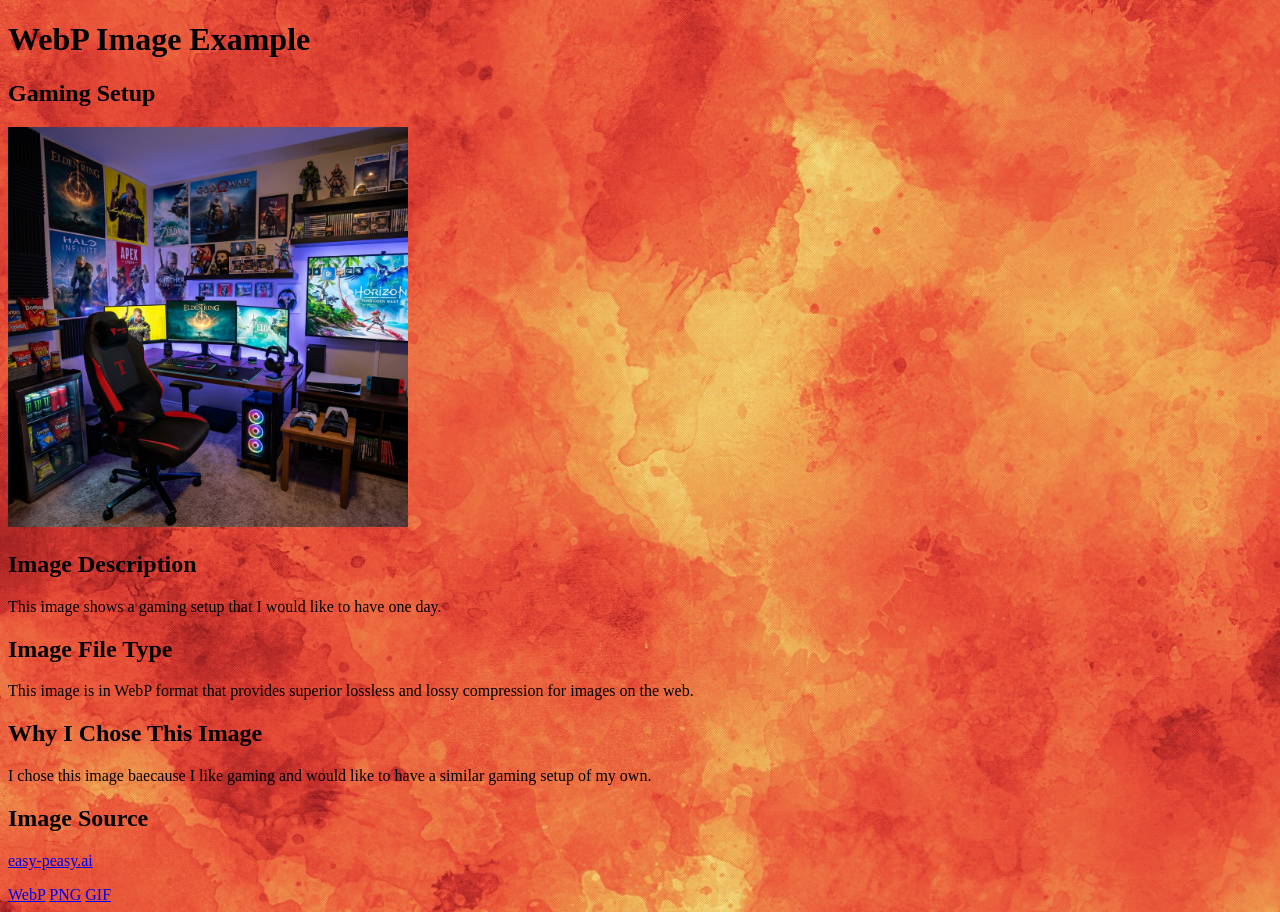
==== lab04/index.html @ 71a773c4 "Add files via upload" ====
<!DOCTYPE html>
<html lang="en">
<head>
    <meta charset="UTF-8">
    <meta name="viewport" content="width=device-width, initial-scale=1.0">
    <title>WebP Image Example</title>
    <link rel="stylesheet" href="style.css">
</head>
<body>
    <h1>WebP Image Example</h1>
    <h2>Gaming Setup</h2>
    <img src="images/gaming.webp"  alt="Gaming setup" width="400">
    <h2>Image Description</h2>
    <p>This image shows a gaming setup that I would like to have one day.</p>
    <h2>Image File Type</h2>
    <p>This image is in WebP format that provides superior lossless and lossy compression for images on the web.</p>
    <h2>Why I Chose This Image</h2>
    <p>I chose this image baecause I like gaming and would like to have a similar gaming setup of my own.</p>
    <h2>Image Source</h2>
    <p>
    <a href="https://easy-peasy.ai/ai-image-generator/images/exciting-gaming-room-high-tech-setup" target="_blank">easy-peasy.ai</a>
    </p>
    <nav>
        <a href="index.html">WebP</a>
        <a href="page2.html">PNG</a>
        <a href="page3.html">GIF</a>
    </nav>

</body>
</html>
---- lab04/style.css ----
body {
    background-image: url("images/background.jpg");
}
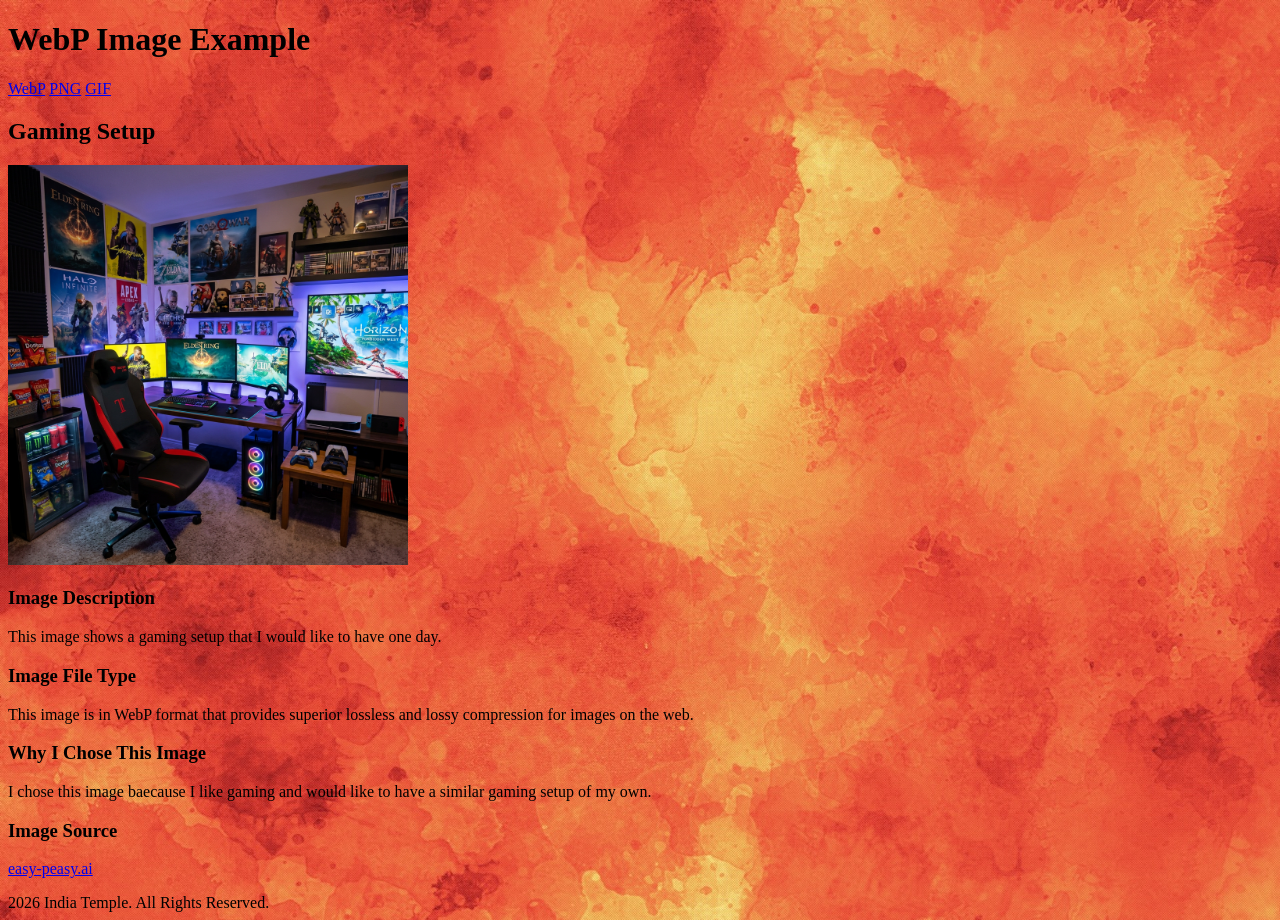
==== commit 5e93889d: "Add files via upload" ====
--- a/lab04/index.html
+++ b/lab04/index.html
@@ -7,24 +7,30 @@
     <link rel="stylesheet" href="style.css">
 </head>
 <body>
-    <h1>WebP Image Example</h1>
-    <h2>Gaming Setup</h2>
-    <img src="images/gaming.webp"  alt="Gaming setup" width="400">
-    <h2>Image Description</h2>
-    <p>This image shows a gaming setup that I would like to have one day.</p>
-    <h2>Image File Type</h2>
-    <p>This image is in WebP format that provides superior lossless and lossy compression for images on the web.</p>
-    <h2>Why I Chose This Image</h2>
-    <p>I chose this image baecause I like gaming and would like to have a similar gaming setup of my own.</p>
-    <h2>Image Source</h2>
-    <p>
-    <a href="https://easy-peasy.ai/ai-image-generator/images/exciting-gaming-room-high-tech-setup" target="_blank">easy-peasy.ai</a>
-    </p>
-    <nav>
-        <a href="index.html">WebP</a>
-        <a href="page2.html">PNG</a>
-        <a href="page3.html">GIF</a>
-    </nav>
-
+    <main>
+        <header>
+            <h1>WebP Image Example</h1>
+            <nav>
+                <a href="index.html">WebP</a>
+                <a href="page2.html">PNG</a>
+                <a href="page3.html">GIF</a>
+            </nav>
+        </header>
+        <section>
+            <h2>Gaming Setup</h2>
+            <img src="images/gaming.webp"  alt="Gaming setup" width="400">
+            <h3>Image Description</h3>
+            <p>This image shows a gaming setup that I would like to have one day.</p>
+            <h3>Image File Type</h3>
+            <p>This image is in WebP format that provides superior lossless and lossy compression for images on the web.</p>
+            <h3>Why I Chose This Image</h3>
+            <p>I chose this image baecause I like gaming and would like to have a similar gaming setup of my own.</p>
+            <h3>Image Source</h3>
+            <p>
+                <a href="https://easy-peasy.ai/ai-image-generator/images/exciting-gaming-room-high-tech-setup" target="_blank">easy-peasy.ai</a>
+            </p>
+        </section>
+        <footer>2026 India Temple. All Rights Reserved.</footer>
+    </main>
 </body>
 </html>
